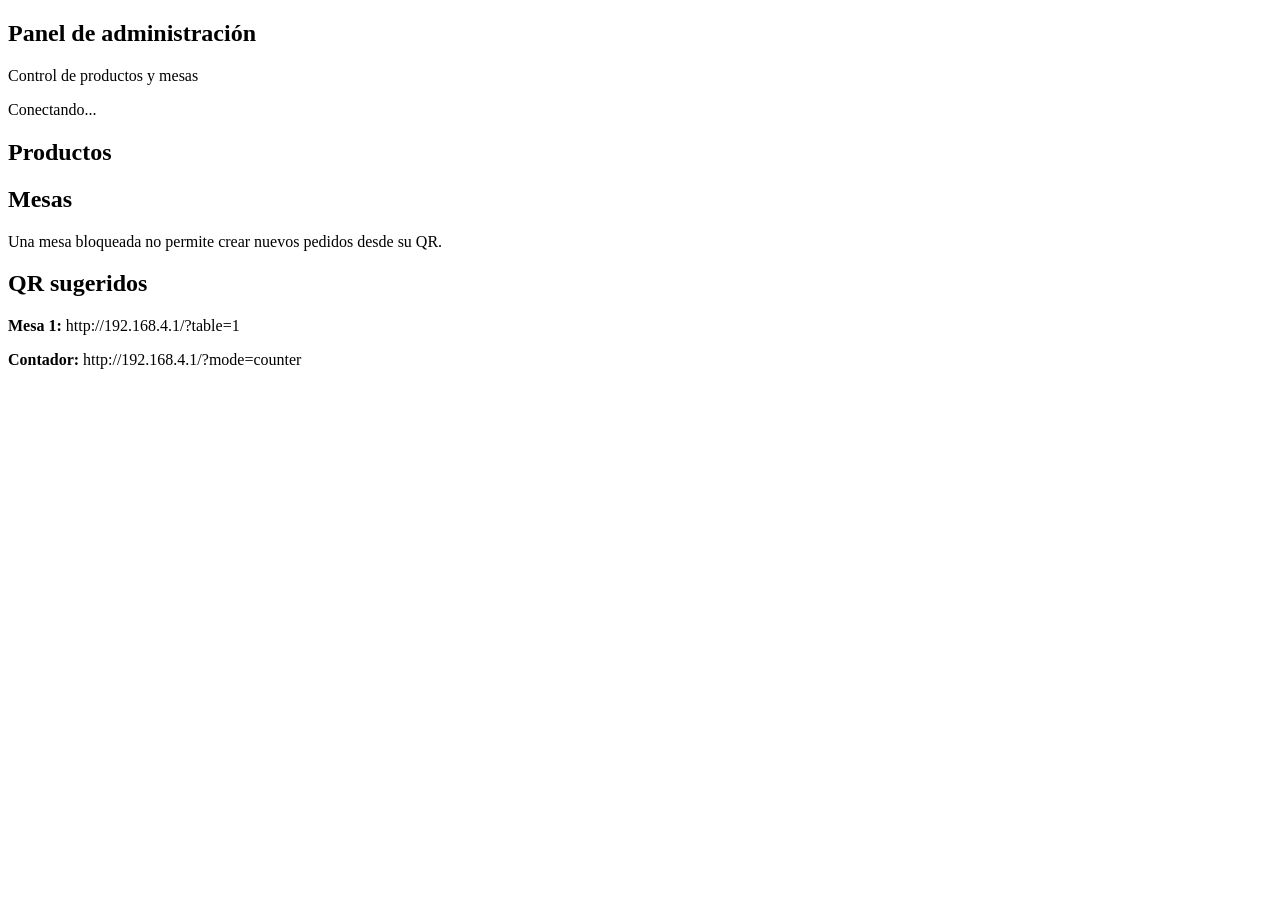
==== data/admin.html @ b390b574 "Add OrderBox Sprint 1 MVP implementation Complete implementation of OrderBox MVP for ESP32-S3 with A" ====
<!DOCTYPE html>
<html lang="es">
<head>
  <meta charset="UTF-8" />
  <meta name="viewport" content="width=device-width, initial-scale=1.0" />
  <title>OrderBox - Admin</title>
  <link rel="stylesheet" href="/style.css" />
</head>
<body>
  <main class="container">
    <section class="card header">
      <h1>Panel de administración</h1>
      <p>Control de productos y mesas</p>
      <span id="wsStatus" class="badge">Conectando...</span>
    </section>

    <section class="card">
      <h2>Productos</h2>
      <div id="products"></div>
    </section>

    <section class="card">
      <h2>Mesas</h2>
      <p class="muted">Una mesa bloqueada no permite crear nuevos pedidos desde su QR.</p>
      <div id="tables"></div>
    </section>

    <section class="card">
      <h2>QR sugeridos</h2>
      <p><strong>Mesa 1:</strong> http://192.168.4.1/?table=1</p>
      <p><strong>Contador:</strong> http://192.168.4.1/?mode=counter</p>
    </section>
  </main>

  <script src="/admin.js"></script>
</body>
</html>
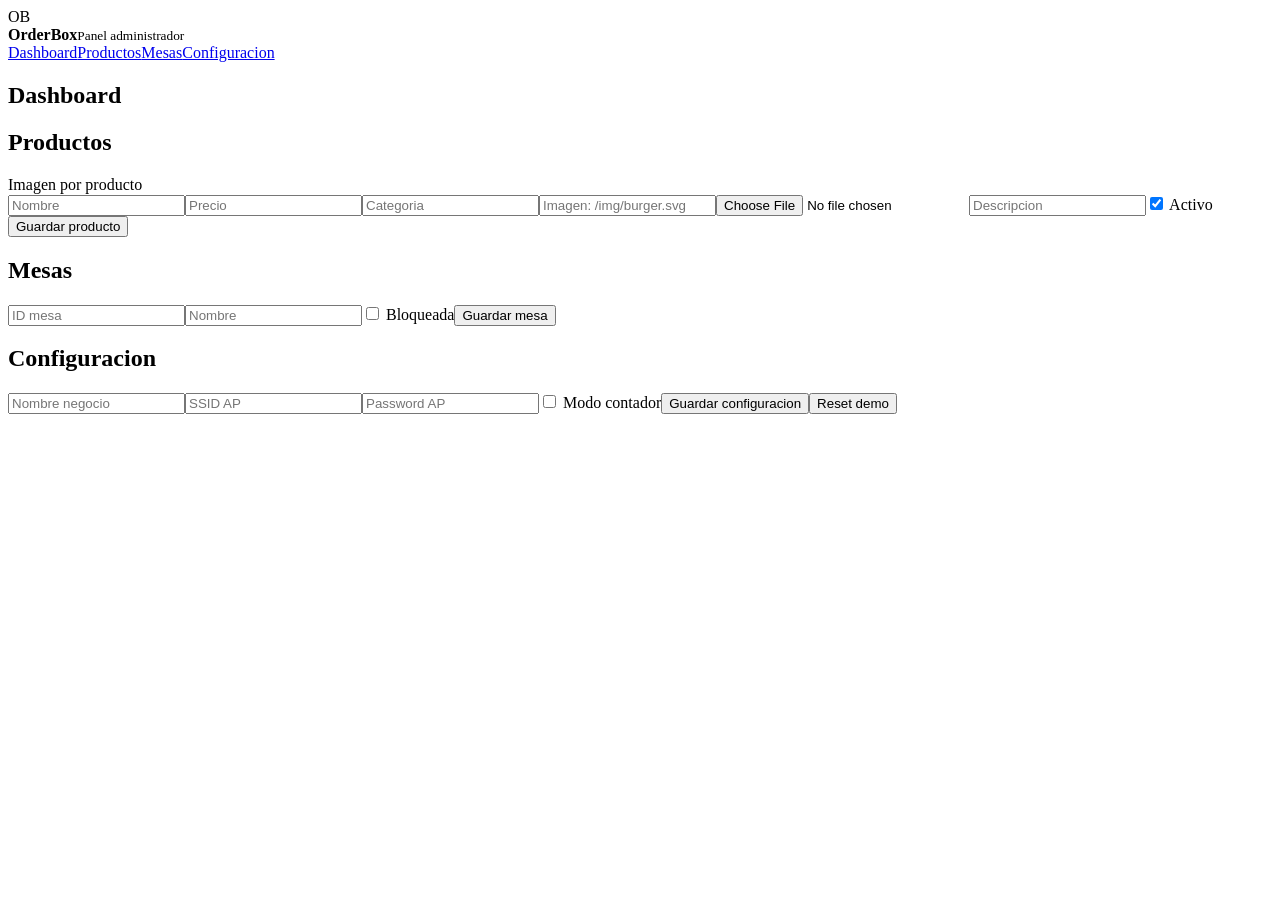
==== commit ccb5b528: "Refactor to PlatformIO + modular firmware and UI Large refactor preparing Sprint 2: migrate to Platf" ====
--- a/data/admin.html
+++ b/data/admin.html
@@ -1,37 +1,18 @@
-<!DOCTYPE html>
+<!doctype html>
 <html lang="es">
-<head>
-  <meta charset="UTF-8" />
-  <meta name="viewport" content="width=device-width, initial-scale=1.0" />
-  <title>OrderBox - Admin</title>
-  <link rel="stylesheet" href="/style.css" />
-</head>
-<body>
-  <main class="container">
-    <section class="card header">
-      <h1>Panel de administración</h1>
-      <p>Control de productos y mesas</p>
-      <span id="wsStatus" class="badge">Conectando...</span>
+<head><meta charset="utf-8"><meta name="viewport" content="width=device-width, initial-scale=1"><title>Admin - OrderBox</title><link rel="stylesheet" href="/style.css"></head>
+<body class="admin-page">
+  <aside class="sidebar"><div class="brand big"><span class="logo">OB</span><div><b>OrderBox</b><small>Panel administrador</small></div></div><a href="#dashboard">Dashboard</a><a href="#products">Productos</a><a href="#tables">Mesas</a><a href="#settings">Configuracion</a></aside>
+  <main class="admin-main">
+    <section id="dashboard"><h1>Dashboard</h1><div id="stats" class="stats-grid"></div></section>
+    <section id="products" class="panel"><div class="section-title"><h2>Productos</h2><span class="pill">Imagen por producto</span></div>
+      <div class="form-grid"><input id="pname" placeholder="Nombre"><input id="pprice" type="number" placeholder="Precio"><input id="pcategory" placeholder="Categoria"><input id="pimage" placeholder="Imagen: /img/burger.svg"><input id="pfile" type="file" accept="image/png,image/jpeg,image/webp,image/svg+xml"><input id="pdescription" class="span2" placeholder="Descripcion"><label><input id="pactive" type="checkbox" checked> Activo</label><button class="primary" onclick="saveProduct()">Guardar producto</button></div>
+      <p id="uploadMsg" class="muted"></p>
+      <div id="productsList" class="admin-list"></div>
     </section>
-
-    <section class="card">
-      <h2>Productos</h2>
-      <div id="products"></div>
-    </section>
-
-    <section class="card">
-      <h2>Mesas</h2>
-      <p class="muted">Una mesa bloqueada no permite crear nuevos pedidos desde su QR.</p>
-      <div id="tables"></div>
-    </section>
-
-    <section class="card">
-      <h2>QR sugeridos</h2>
-      <p><strong>Mesa 1:</strong> http://192.168.4.1/?table=1</p>
-      <p><strong>Contador:</strong> http://192.168.4.1/?mode=counter</p>
-    </section>
+    <section id="tables" class="panel"><h2>Mesas</h2><div class="form-grid"><input id="tid" placeholder="ID mesa"><input id="tname" placeholder="Nombre"><label><input id="tlocked" type="checkbox"> Bloqueada</label><button class="primary" onclick="saveTable()">Guardar mesa</button></div><div id="tablesList" class="admin-list"></div></section>
+    <section id="settings" class="panel"><h2>Configuracion</h2><div class="form-grid"><input id="businessName" placeholder="Nombre negocio"><input id="apSsid" placeholder="SSID AP"><input id="apPassword" placeholder="Password AP"><label><input id="counterModeEnabled" type="checkbox"> Modo contador</label><button class="primary" onclick="saveSettings()">Guardar configuracion</button><button class="danger-btn" onclick="resetData()">Reset demo</button></div></section>
   </main>
-
   <script src="/admin.js"></script>
 </body>
 </html>
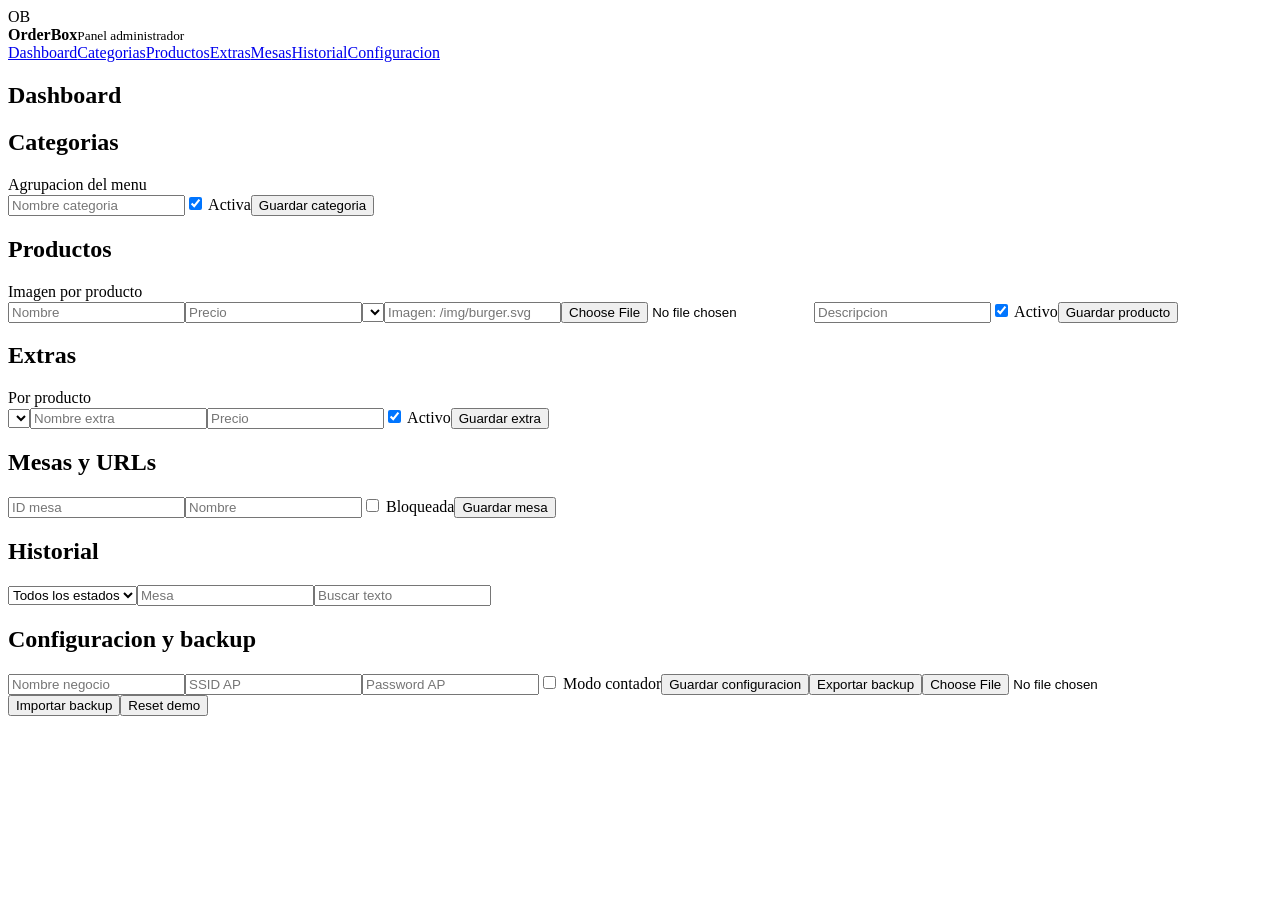
==== commit bba6d33e: "Add categories, extras, backup & UI improvements Introduce categories and extras as first-class enti" ====
--- a/data/admin.html
+++ b/data/admin.html
@@ -2,16 +2,30 @@
 <html lang="es">
 <head><meta charset="utf-8"><meta name="viewport" content="width=device-width, initial-scale=1"><title>Admin - OrderBox</title><link rel="stylesheet" href="/style.css"></head>
 <body class="admin-page">
-  <aside class="sidebar"><div class="brand big"><span class="logo">OB</span><div><b>OrderBox</b><small>Panel administrador</small></div></div><a href="#dashboard">Dashboard</a><a href="#products">Productos</a><a href="#tables">Mesas</a><a href="#settings">Configuracion</a></aside>
+  <aside class="sidebar"><div class="brand big"><span class="logo">OB</span><div><b>OrderBox</b><small>Panel administrador</small></div></div><a href="#dashboard">Dashboard</a><a href="#categories">Categorias</a><a href="#products">Productos</a><a href="#extras">Extras</a><a href="#tables">Mesas</a><a href="#history">Historial</a><a href="#settings">Configuracion</a></aside>
   <main class="admin-main">
     <section id="dashboard"><h1>Dashboard</h1><div id="stats" class="stats-grid"></div></section>
+
+    <section id="categories" class="panel"><div class="section-title"><h2>Categorias</h2><span class="pill">Agrupacion del menu</span></div>
+      <div class="form-grid"><input id="cid" type="hidden"><input id="cname" placeholder="Nombre categoria"><label><input id="cactive" type="checkbox" checked> Activa</label><button class="primary" onclick="saveCategory()">Guardar categoria</button></div>
+      <div id="categoriesList" class="admin-list"></div>
+    </section>
+
     <section id="products" class="panel"><div class="section-title"><h2>Productos</h2><span class="pill">Imagen por producto</span></div>
-      <div class="form-grid"><input id="pname" placeholder="Nombre"><input id="pprice" type="number" placeholder="Precio"><input id="pcategory" placeholder="Categoria"><input id="pimage" placeholder="Imagen: /img/burger.svg"><input id="pfile" type="file" accept="image/png,image/jpeg,image/webp,image/svg+xml"><input id="pdescription" class="span2" placeholder="Descripcion"><label><input id="pactive" type="checkbox" checked> Activo</label><button class="primary" onclick="saveProduct()">Guardar producto</button></div>
-      <p id="uploadMsg" class="muted"></p>
+      <div class="form-grid"><input id="pname" placeholder="Nombre"><input id="pprice" type="number" placeholder="Precio"><select id="pcategoryId"></select><input id="pimage" placeholder="Imagen: /img/burger.svg"><input id="pfile" type="file" accept="image/png,image/jpeg,image/webp,image/svg+xml"><input id="pdescription" class="span2" placeholder="Descripcion"><label><input id="pactive" type="checkbox" checked> Activo</label><button class="primary" onclick="saveProduct()">Guardar producto</button></div>
       <div id="productsList" class="admin-list"></div>
     </section>
-    <section id="tables" class="panel"><h2>Mesas</h2><div class="form-grid"><input id="tid" placeholder="ID mesa"><input id="tname" placeholder="Nombre"><label><input id="tlocked" type="checkbox"> Bloqueada</label><button class="primary" onclick="saveTable()">Guardar mesa</button></div><div id="tablesList" class="admin-list"></div></section>
-    <section id="settings" class="panel"><h2>Configuracion</h2><div class="form-grid"><input id="businessName" placeholder="Nombre negocio"><input id="apSsid" placeholder="SSID AP"><input id="apPassword" placeholder="Password AP"><label><input id="counterModeEnabled" type="checkbox"> Modo contador</label><button class="primary" onclick="saveSettings()">Guardar configuracion</button><button class="danger-btn" onclick="resetData()">Reset demo</button></div></section>
+
+    <section id="extras" class="panel"><div class="section-title"><h2>Extras</h2><span class="pill">Por producto</span></div>
+      <div class="form-grid"><input id="eid" type="hidden"><select id="eproductId"></select><input id="ename" placeholder="Nombre extra"><input id="eprice" type="number" placeholder="Precio"><label><input id="eactive" type="checkbox" checked> Activo</label><button class="primary" onclick="saveExtra()">Guardar extra</button></div>
+      <div id="extrasList" class="admin-list"></div>
+    </section>
+
+    <section id="tables" class="panel"><h2>Mesas y URLs</h2><div class="form-grid"><input id="tid" placeholder="ID mesa"><input id="tname" placeholder="Nombre"><label><input id="tlocked" type="checkbox"> Bloqueada</label><button class="primary" onclick="saveTable()">Guardar mesa</button></div><div id="tablesList" class="admin-list"></div></section>
+
+    <section id="history" class="panel"><h2>Historial</h2><div class="form-grid"><select id="filterStatus" onchange="renderHistory()"><option value="">Todos los estados</option><option>RECEIVED</option><option>PREPARING</option><option>READY</option><option>DELIVERED</option><option>CANCELLED</option></select><input id="filterTable" oninput="renderHistory()" placeholder="Mesa"><input id="filterText" oninput="renderHistory()" placeholder="Buscar texto"></div><div id="historyList" class="admin-list"></div></section>
+
+    <section id="settings" class="panel"><h2>Configuracion y backup</h2><div class="form-grid"><input id="businessName" placeholder="Nombre negocio"><input id="apSsid" placeholder="SSID AP"><input id="apPassword" placeholder="Password AP"><label><input id="counterModeEnabled" type="checkbox"> Modo contador</label><button class="primary" onclick="saveSettings()">Guardar configuracion</button><button onclick="exportBackup()">Exportar backup</button><input id="backupFile" type="file" accept="application/json"><button onclick="importBackup()">Importar backup</button><button class="danger-btn" onclick="resetData()">Reset demo</button></div></section>
   </main>
   <script src="/admin.js"></script>
 </body>
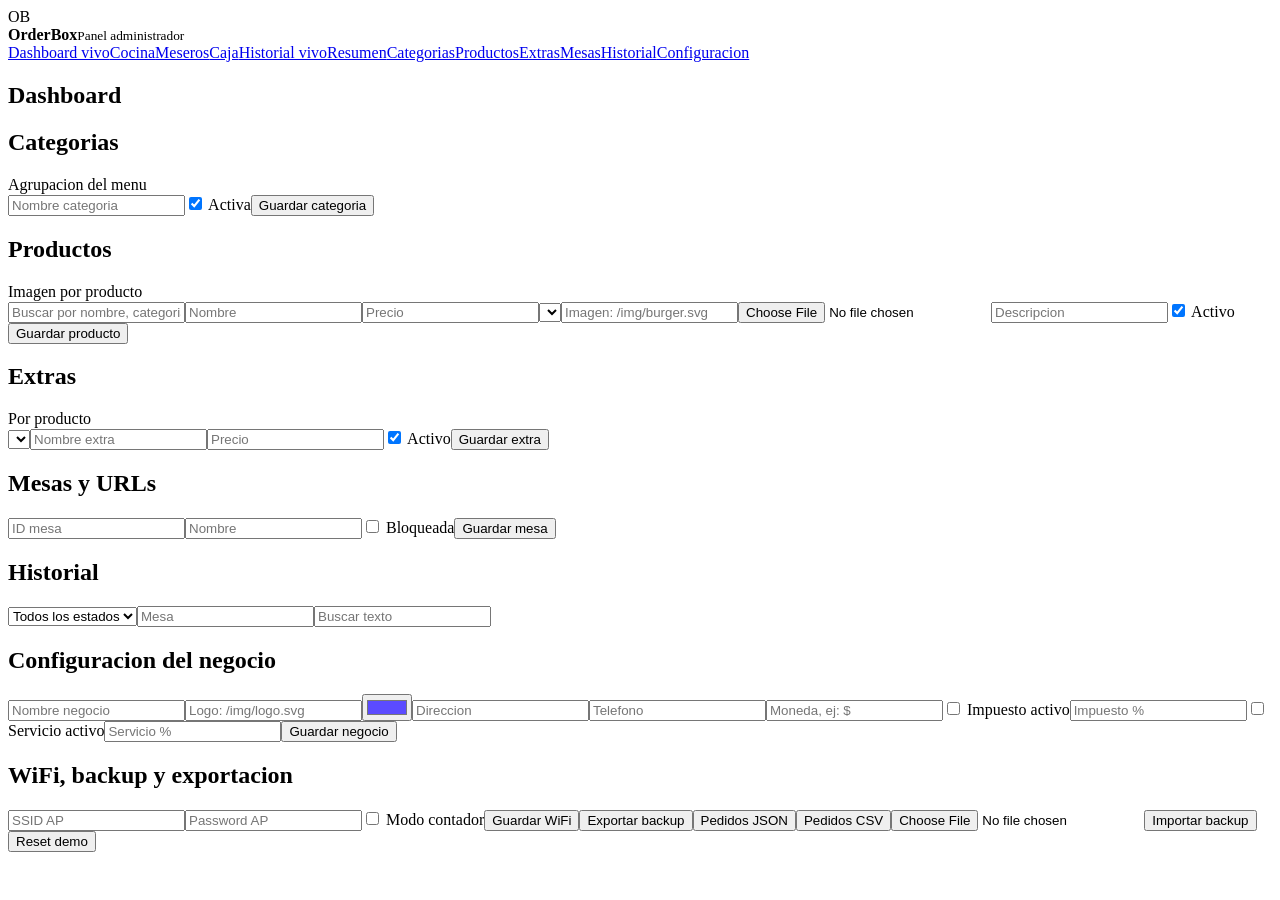
==== commit ecece9d3: "Sprint 4: Business config, UI pages & exports Add Sprint 4 features: business configuration, new adm" ====
--- a/data/admin.html
+++ b/data/admin.html
@@ -2,7 +2,7 @@
 <html lang="es">
 <head><meta charset="utf-8"><meta name="viewport" content="width=device-width, initial-scale=1"><title>Admin - OrderBox</title><link rel="stylesheet" href="/style.css"></head>
 <body class="admin-page">
-  <aside class="sidebar"><div class="brand big"><span class="logo">OB</span><div><b>OrderBox</b><small>Panel administrador</small></div></div><a href="#dashboard">Dashboard</a><a href="#categories">Categorias</a><a href="#products">Productos</a><a href="#extras">Extras</a><a href="#tables">Mesas</a><a href="#history">Historial</a><a href="#settings">Configuracion</a></aside>
+  <aside class="sidebar"><div class="brand big"><span class="logo">OB</span><div><b>OrderBox</b><small>Panel administrador</small></div></div><a href="/dashboard">Dashboard vivo</a><a href="/kitchen">Cocina</a><a href="/waiter">Meseros</a><a href="/cashier">Caja</a><a href="/history">Historial vivo</a><a href="#dashboard">Resumen</a><a href="#categories">Categorias</a><a href="#products">Productos</a><a href="#extras">Extras</a><a href="#tables">Mesas</a><a href="#history">Historial</a><a href="#settings">Configuracion</a></aside>
   <main class="admin-main">
     <section id="dashboard"><h1>Dashboard</h1><div id="stats" class="stats-grid"></div></section>
 
@@ -12,7 +12,7 @@
     </section>
 
     <section id="products" class="panel"><div class="section-title"><h2>Productos</h2><span class="pill">Imagen por producto</span></div>
-      <div class="form-grid"><input id="pname" placeholder="Nombre"><input id="pprice" type="number" placeholder="Precio"><select id="pcategoryId"></select><input id="pimage" placeholder="Imagen: /img/burger.svg"><input id="pfile" type="file" accept="image/png,image/jpeg,image/webp,image/svg+xml"><input id="pdescription" class="span2" placeholder="Descripcion"><label><input id="pactive" type="checkbox" checked> Activo</label><button class="primary" onclick="saveProduct()">Guardar producto</button></div>
+      <div class="form-grid"><input id="productSearch" oninput="renderProducts()" placeholder="Buscar por nombre, categoria o descripcion"><input id="pname" placeholder="Nombre"><input id="pprice" type="number" placeholder="Precio"><select id="pcategoryId"></select><input id="pimage" placeholder="Imagen: /img/burger.svg"><input id="pfile" type="file" accept="image/png,image/jpeg,image/webp,image/svg+xml"><input id="pdescription" class="span2" placeholder="Descripcion"><label><input id="pactive" type="checkbox" checked> Activo</label><button class="primary" onclick="saveProduct()">Guardar producto</button></div>
       <div id="productsList" class="admin-list"></div>
     </section>
 
@@ -25,7 +25,8 @@
 
     <section id="history" class="panel"><h2>Historial</h2><div class="form-grid"><select id="filterStatus" onchange="renderHistory()"><option value="">Todos los estados</option><option>RECEIVED</option><option>PREPARING</option><option>READY</option><option>DELIVERED</option><option>CANCELLED</option></select><input id="filterTable" oninput="renderHistory()" placeholder="Mesa"><input id="filterText" oninput="renderHistory()" placeholder="Buscar texto"></div><div id="historyList" class="admin-list"></div></section>
 
-    <section id="settings" class="panel"><h2>Configuracion y backup</h2><div class="form-grid"><input id="businessName" placeholder="Nombre negocio"><input id="apSsid" placeholder="SSID AP"><input id="apPassword" placeholder="Password AP"><label><input id="counterModeEnabled" type="checkbox"> Modo contador</label><button class="primary" onclick="saveSettings()">Guardar configuracion</button><button onclick="exportBackup()">Exportar backup</button><input id="backupFile" type="file" accept="application/json"><button onclick="importBackup()">Importar backup</button><button class="danger-btn" onclick="resetData()">Reset demo</button></div></section>
+    <section id="settings" class="panel"><h2>Configuracion del negocio</h2><div class="form-grid"><input id="businessName" placeholder="Nombre negocio"><input id="businessLogo" placeholder="Logo: /img/logo.svg"><input id="primaryColor" type="color" value="#5b4bff"><input id="address" placeholder="Direccion"><input id="phone" placeholder="Telefono"><input id="currency" placeholder="Moneda, ej: $"><label><input id="taxEnabled" type="checkbox"> Impuesto activo</label><input id="taxRate" type="number" step="0.01" placeholder="Impuesto %"><label><input id="serviceTipEnabled" type="checkbox"> Servicio activo</label><input id="serviceTipRate" type="number" step="0.01" placeholder="Servicio %"><button class="primary" onclick="saveBusiness()">Guardar negocio</button></div></section>
+    <section class="panel"><h2>WiFi, backup y exportacion</h2><div class="form-grid"><input id="apSsid" placeholder="SSID AP"><input id="apPassword" placeholder="Password AP"><label><input id="counterModeEnabled" type="checkbox"> Modo contador</label><button class="primary" onclick="saveSettings()">Guardar WiFi</button><button onclick="exportBackup()">Exportar backup</button><button onclick="exportOrders('json')">Pedidos JSON</button><button onclick="exportOrders('csv')">Pedidos CSV</button><input id="backupFile" type="file" accept="application/json"><button onclick="importBackup()">Importar backup</button><button class="danger-btn" onclick="resetData()">Reset demo</button></div></section>
   </main>
   <script src="/admin.js"></script>
 </body>
